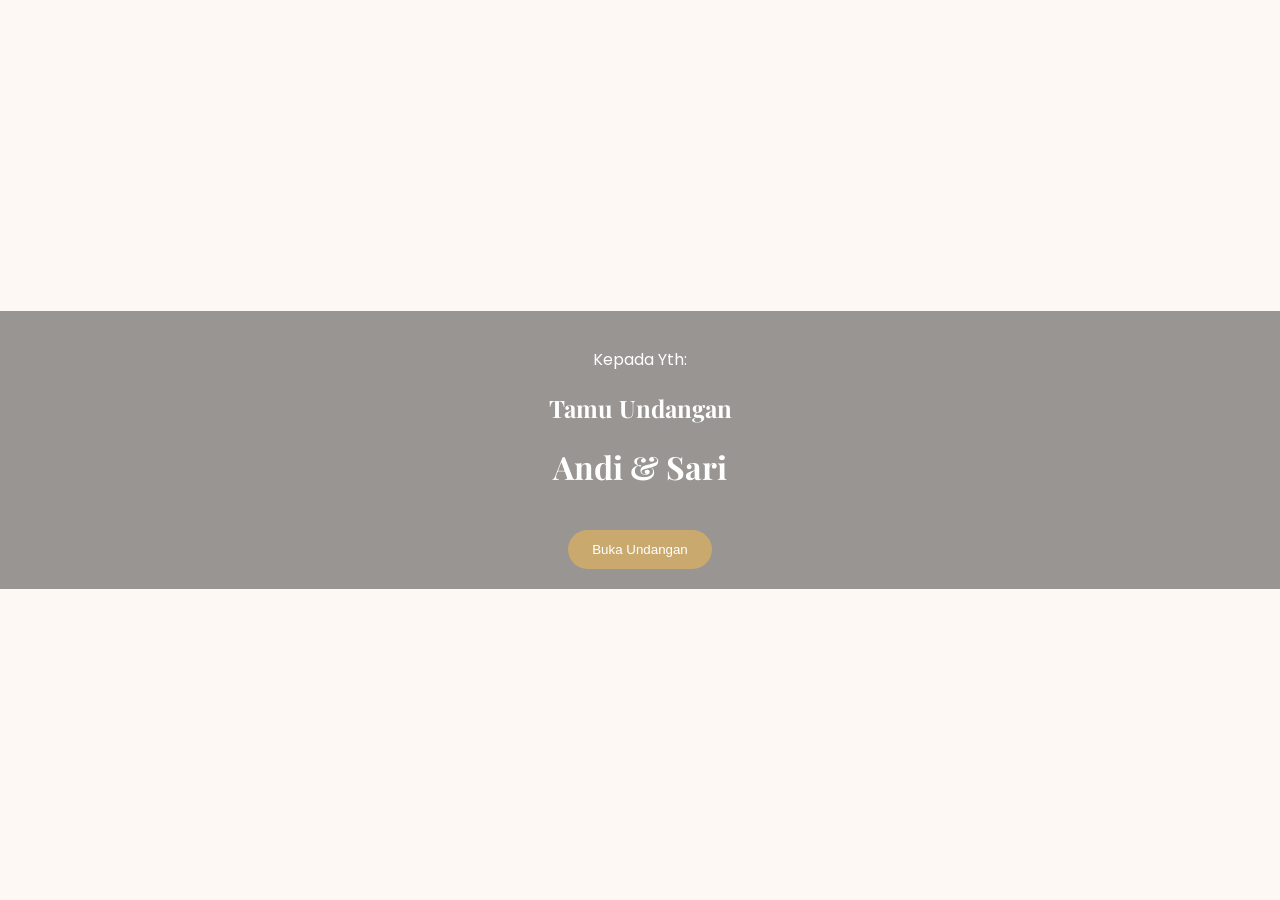
==== index.html @ 10b2e478 "Add files via upload" ====
<!DOCTYPE html>
<html lang="id">
<head>
<meta charset="UTF-8">
<meta name="viewport" content="width=device-width, initial-scale=1.0">
<title>Undangan Pernikahan</title>

<link href="https://fonts.googleapis.com/css2?family=Playfair+Display&family=Poppins&display=swap" rel="stylesheet">

<style>
body {
  margin: 0;
  font-family: 'Poppins', sans-serif;
  background: #fdf8f3;
  color: #333;
  text-align: center;
}

h1, h2 {
  font-family: 'Playfair Display', serif;
}

.container {
  padding: 20px;
}

.hero {
  height: 100vh;
  background: url('https://images.unsplash.com/photo-1522673607200-164d1b6ce486') center/cover;
  display: flex;
  flex-direction: column;
  justify-content: center;
  color: white;
}

.overlay {
  background: rgba(0,0,0,0.4);
  padding: 20px;
}

.button {
  background: #c9a96e;
  color: white;
  padding: 12px 24px;
  border: none;
  margin-top: 20px;
  cursor: pointer;
  border-radius: 30px;
}

.section {
  padding: 50px 20px;
}

.fade {
  opacity: 0;
  transform: translateY(20px);
  transition: 1s;
}

.fade.show {
  opacity: 1;
  transform: translateY(0);
}

input, select {
  padding: 10px;
  width: 80%;
  margin: 10px;
}

</style>
</head>

<body>

<!-- HERO -->
<div class="hero">
  <div class="overlay">
    <p>Kepada Yth:</p>
    <h2 id="guest">Tamu Undangan</h2>
    <h1>Andi & Sari</h1>
    <button class="button" onclick="openInvite()">Buka Undangan</button>
  </div>
</div>

<!-- CONTENT -->
<div id="content" style="display:none">

<div class="section fade">
  <h2>Save The Date</h2>
  <p>12 Desember 2026</p>
</div>

<div class="section fade">
  <h2>Lokasi</h2>
  <iframe 
    src="https://maps.google.com/maps?q=jakarta&t=&z=13&ie=UTF8&iwloc=&output=embed"
    width="90%" height="250"></iframe>
</div>

<div class="section fade">
  <h2>RSVP</h2>
  <input type="text" id="nama" placeholder="Nama">
  <select id="hadir">
    <option value="Hadir">Hadir</option>
    <option value="Tidak">Tidak Hadir</option>
  </select>
  <br>
  <button class="button" onclick="kirimRSVP()">Kirim</button>
</div>

</div>

<!-- MUSIC -->
<audio id="music" loop>
  <source src="https://www.bensound.com/bensound-music/bensound-romantic.mp3">
</audio>

<script>
// PERSONALIZATION
const urlParams = new URLSearchParams(window.location.search);
const guestName = urlParams.get('to');
if (guestName) {
  document.getElementById("guest").innerText = guestName;
}

// OPEN INVITE
function openInvite() {
  document.querySelector('.hero').style.display = 'none';
  document.getElementById('content').style.display = 'block';
  document.getElementById('music').play();

  document.querySelectorAll('.fade').forEach((el, i) => {
    setTimeout(() => el.classList.add('show'), i * 300);
  });
}

// RSVP (WhatsApp redirect)
function kirimRSVP() {
  const nama = document.getElementById('nama').value;
  const hadir = document.getElementById('hadir').value;

  const text = `Halo, saya ${nama}, konfirmasi: ${hadir}`;
  const url = `https://wa.me/628123456789?text=${encodeURIComponent(text)}`;

  window.open(url, '_blank');
}
</script>

</body>
</html>
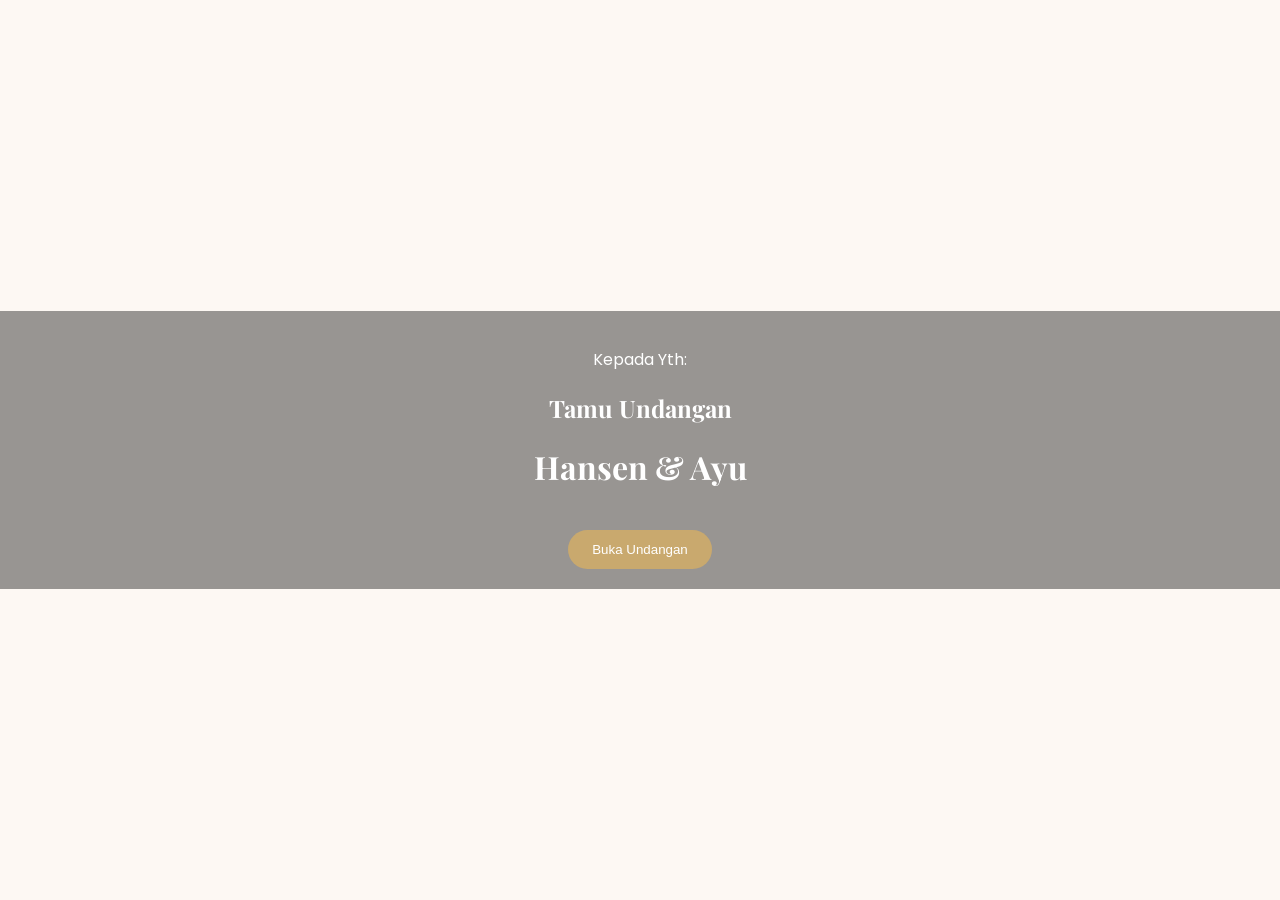
==== commit 80a8b8f6: "Modify wedding invitation content and styles Updated wedding invitation details and guest names." ====
--- a/index.html
+++ b/index.html
@@ -79,7 +79,7 @@
   <div class="overlay">
     <p>Kepada Yth:</p>
     <h2 id="guest">Tamu Undangan</h2>
-    <h1>Andi & Sari</h1>
+    <h1>Hansen & Ayu</h1>
     <button class="button" onclick="openInvite()">Buka Undangan</button>
   </div>
 </div>
@@ -149,4 +149,4 @@
 </script>
 
 </body>
-</html>+</html>
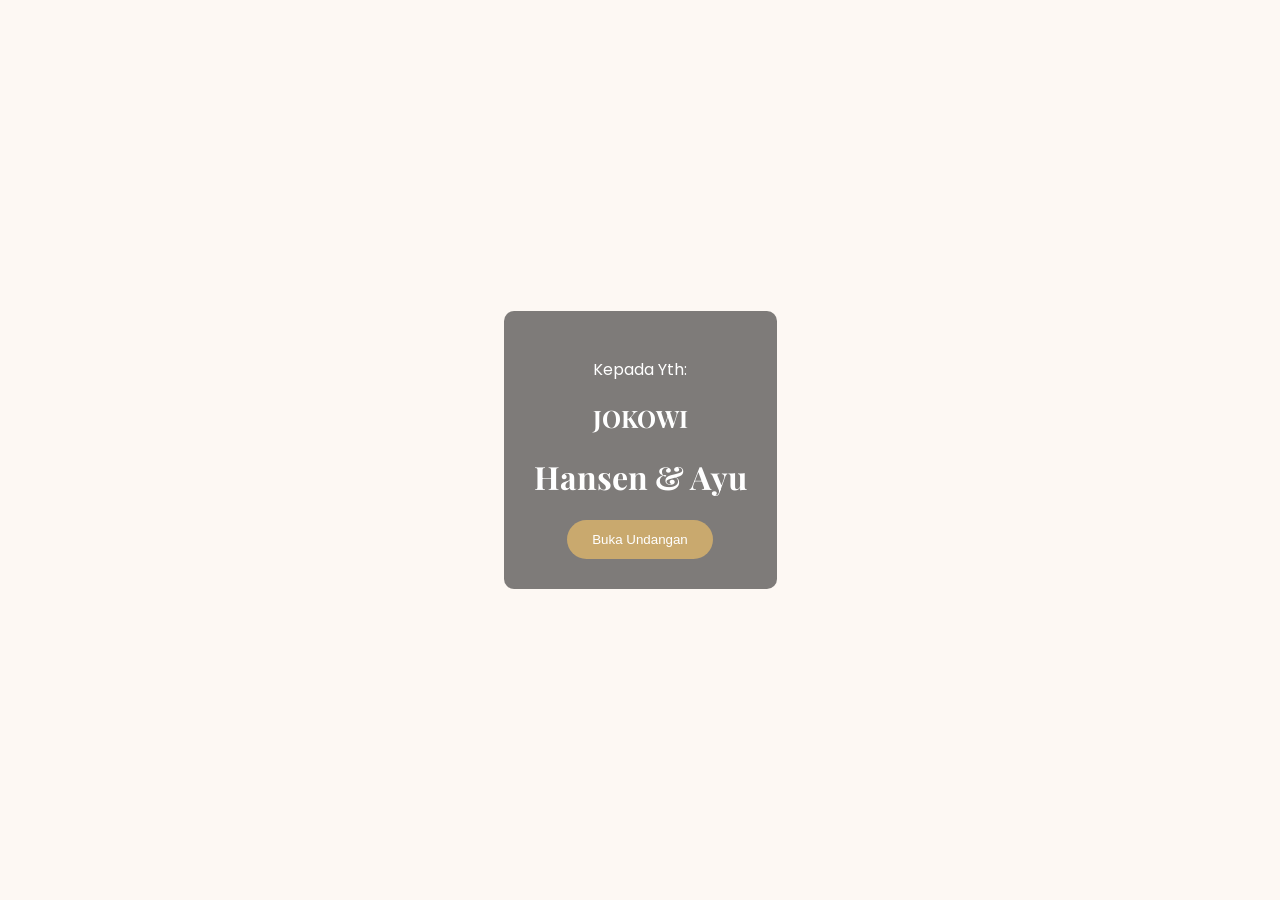
==== commit 047b8d64: "Update wedding invitation HTML structure and styles" ====
--- a/index.html
+++ b/index.html
@@ -5,47 +5,42 @@
 <meta name="viewport" content="width=device-width, initial-scale=1.0">
 <title>Undangan Pernikahan</title>
 
-<link href="https://fonts.googleapis.com/css2?family=Playfair+Display&family=Poppins&display=swap" rel="stylesheet">
+<link href="https://fonts.googleapis.com/css2?family=Playfair+Display:wght@500&family=Poppins&display=swap" rel="stylesheet">
 
 <style>
 body {
   margin: 0;
   font-family: 'Poppins', sans-serif;
   background: #fdf8f3;
-  color: #333;
   text-align: center;
 }
 
-h1, h2 {
+h1,h2 {
   font-family: 'Playfair Display', serif;
-}
-
-.container {
-  padding: 20px;
 }
 
 .hero {
   height: 100vh;
-  background: url('https://images.unsplash.com/photo-1522673607200-164d1b6ce486') center/cover;
+  background: url('https://images.unsplash.com/photo-1519741497674-611481863552') center/cover;
   display: flex;
-  flex-direction: column;
   justify-content: center;
+  align-items: center;
   color: white;
 }
 
 .overlay {
-  background: rgba(0,0,0,0.4);
-  padding: 20px;
+  background: rgba(0,0,0,0.5);
+  padding: 30px;
+  border-radius: 10px;
 }
 
 .button {
   background: #c9a96e;
+  border: none;
+  padding: 12px 25px;
   color: white;
-  padding: 12px 24px;
-  border: none;
-  margin-top: 20px;
+  border-radius: 30px;
   cursor: pointer;
-  border-radius: 30px;
 }
 
 .section {
@@ -63,22 +58,26 @@
   transform: translateY(0);
 }
 
-input, select {
-  padding: 10px;
-  width: 80%;
-  margin: 10px;
+.gallery img {
+  width: 90%;
+  margin: 10px 0;
+  border-radius: 10px;
 }
 
+.countdown {
+  font-size: 20px;
+  margin-top: 10px;
+}
 </style>
 </head>
 
 <body>
 
-<!-- HERO -->
+<!-- OPENING -->
 <div class="hero">
   <div class="overlay">
     <p>Kepada Yth:</p>
-    <h2 id="guest">Tamu Undangan</h2>
+    <h2 id="guest">JOKOWI</h2>
     <h1>Hansen & Ayu</h1>
     <button class="button" onclick="openInvite()">Buka Undangan</button>
   </div>
@@ -90,23 +89,29 @@
 <div class="section fade">
   <h2>Save The Date</h2>
   <p>12 Desember 2026</p>
+  <div class="countdown" id="countdown"></div>
 </div>
 
 <div class="section fade">
   <h2>Lokasi</h2>
-  <iframe 
-    src="https://maps.google.com/maps?q=jakarta&t=&z=13&ie=UTF8&iwloc=&output=embed"
-    width="90%" height="250"></iframe>
+  <iframe src="https://maps.google.com/maps?q=jakarta&t=&z=13&ie=UTF8&iwloc=&output=embed"
+  width="90%" height="250"></iframe>
+</div>
+
+<div class="section fade gallery">
+  <h2>Gallery</h2>
+  <img src="https://images.unsplash.com/photo-1520857014576-2c4f4c972b57">
+  <img src="https://images.unsplash.com/photo-1504208434309-cb69f4fe52b0">
+  <img src="https://images.unsplash.com/photo-1529636798458-92182e662485">
 </div>
 
 <div class="section fade">
   <h2>RSVP</h2>
-  <input type="text" id="nama" placeholder="Nama">
+  <input type="text" id="nama" placeholder="Nama"><br>
   <select id="hadir">
     <option value="Hadir">Hadir</option>
-    <option value="Tidak">Tidak Hadir</option>
-  </select>
-  <br>
+    <option value="Tidak Hadir">Tidak Hadir</option>
+  </select><br><br>
   <button class="button" onclick="kirimRSVP()">Kirim</button>
 </div>
 
@@ -121,9 +126,7 @@
 // PERSONALIZATION
 const urlParams = new URLSearchParams(window.location.search);
 const guestName = urlParams.get('to');
-if (guestName) {
-  document.getElementById("guest").innerText = guestName;
-}
+if (guestName) document.getElementById("guest").innerText = guestName;
 
 // OPEN INVITE
 function openInvite() {
@@ -136,7 +139,21 @@
   });
 }
 
-// RSVP (WhatsApp redirect)
+// COUNTDOWN
+const targetDate = new Date("Dec 12, 2026 00:00:00").getTime();
+setInterval(() => {
+  const now = new Date().getTime();
+  const gap = targetDate - now;
+
+  const d = Math.floor(gap / (1000*60*60*24));
+  const h = Math.floor((gap / (1000*60*60)) % 24);
+  const m = Math.floor((gap / (1000*60)) % 60);
+
+  document.getElementById("countdown").innerText =
+    d + " hari " + h + " jam " + m + " menit";
+}, 1000);
+
+// RSVP WA
 function kirimRSVP() {
   const nama = document.getElementById('nama').value;
   const hadir = document.getElementById('hadir').value;
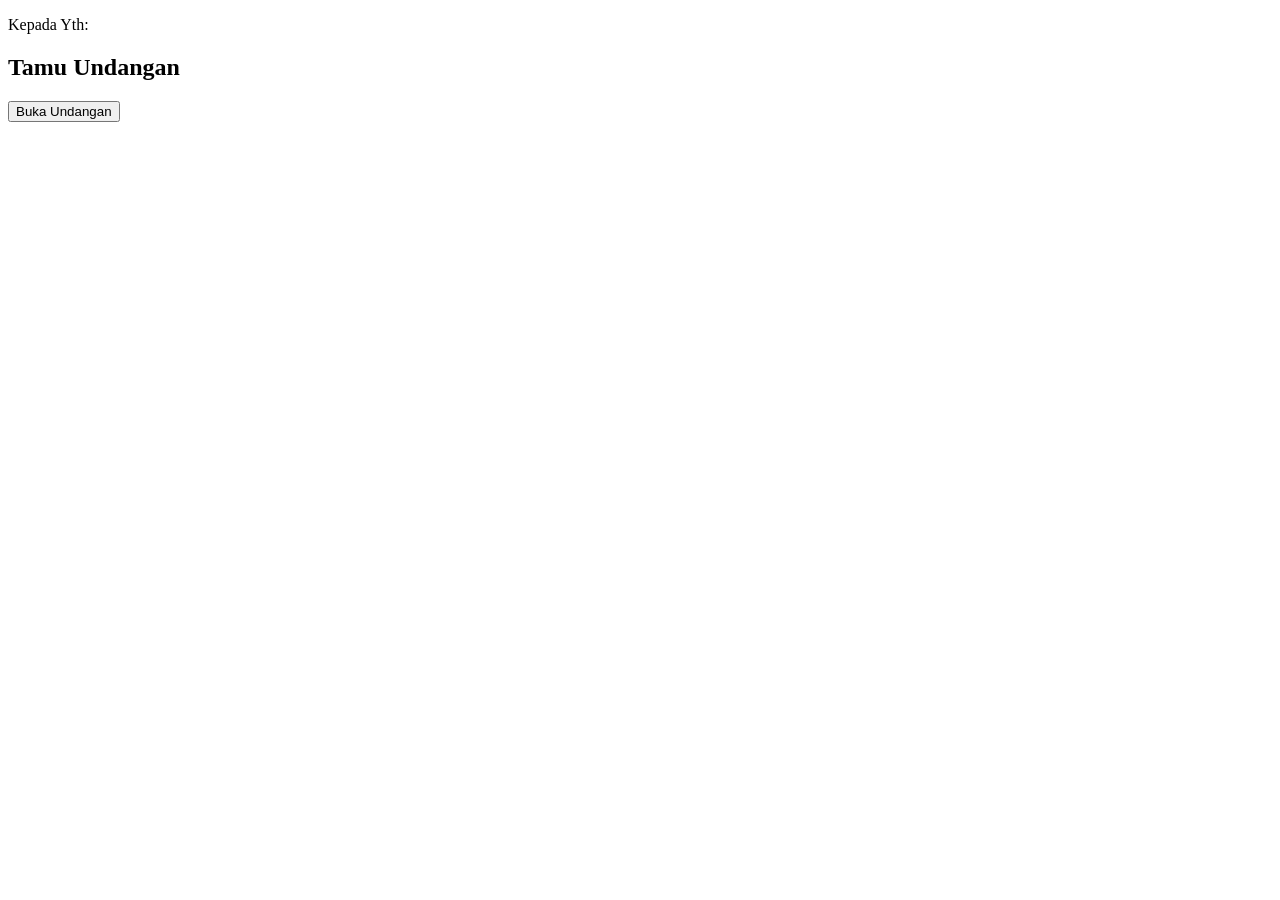
==== commit 5c6a9d37: "Update index.html" ====
--- a/index.html
+++ b/index.html
@@ -3,167 +3,66 @@
 <head>
 <meta charset="UTF-8">
 <meta name="viewport" content="width=device-width, initial-scale=1.0">
+
 <title>Undangan Pernikahan</title>
 
-<link href="https://fonts.googleapis.com/css2?family=Playfair+Display:wght@500&family=Poppins&display=swap" rel="stylesheet">
+<link rel="stylesheet" href="style.css">
+<link rel="stylesheet" href="themes.css">
 
-<style>
-body {
-  margin: 0;
-  font-family: 'Poppins', sans-serif;
-  background: #fdf8f3;
-  text-align: center;
-}
+<link href="https://fonts.googleapis.com/css2?family=Playfair+Display&family=Poppins&display=swap" rel="stylesheet">
 
-h1,h2 {
-  font-family: 'Playfair Display', serif;
-}
+</head>
+<body class="theme-elegant">
 
-.hero {
-  height: 100vh;
-  background: url('https://images.unsplash.com/photo-1519741497674-611481863552') center/cover;
-  display: flex;
-  justify-content: center;
-  align-items: center;
-  color: white;
-}
-
-.overlay {
-  background: rgba(0,0,0,0.5);
-  padding: 30px;
-  border-radius: 10px;
-}
-
-.button {
-  background: #c9a96e;
-  border: none;
-  padding: 12px 25px;
-  color: white;
-  border-radius: 30px;
-  cursor: pointer;
-}
-
-.section {
-  padding: 50px 20px;
-}
-
-.fade {
-  opacity: 0;
-  transform: translateY(20px);
-  transition: 1s;
-}
-
-.fade.show {
-  opacity: 1;
-  transform: translateY(0);
-}
-
-.gallery img {
-  width: 90%;
-  margin: 10px 0;
-  border-radius: 10px;
-}
-
-.countdown {
-  font-size: 20px;
-  margin-top: 10px;
-}
-</style>
-</head>
-
-<body>
-
-<!-- OPENING -->
-<div class="hero">
-  <div class="overlay">
+<!-- ENVELOPE OPENING -->
+<div id="envelope">
+  <div class="flap"></div>
+  <div class="letter">
     <p>Kepada Yth:</p>
-    <h2 id="guest">JOKOWI</h2>
-    <h1>Hansen & Ayu</h1>
-    <button class="button" onclick="openInvite()">Buka Undangan</button>
+    <h2 id="guest">Tamu Undangan</h2>
+    <button onclick="openInvite()">Buka Undangan</button>
   </div>
 </div>
 
-<!-- CONTENT -->
+<!-- VIDEO BACKGROUND -->
+<video autoplay muted loop id="bg-video">
+  <source src="https://www.w3schools.com/howto/rain.mp4" type="video/mp4">
+</video>
+
+<!-- MAIN CONTENT -->
 <div id="content" style="display:none">
 
-<div class="section fade">
-  <h2>Save The Date</h2>
+<section class="fade">
+  <h1>Andi & Sari</h1>
   <p>12 Desember 2026</p>
-  <div class="countdown" id="countdown"></div>
-</div>
+  <div id="countdown"></div>
+</section>
 
-<div class="section fade">
-  <h2>Lokasi</h2>
-  <iframe src="https://maps.google.com/maps?q=jakarta&t=&z=13&ie=UTF8&iwloc=&output=embed"
-  width="90%" height="250"></iframe>
-</div>
-
-<div class="section fade gallery">
+<section class="fade">
   <h2>Gallery</h2>
   <img src="https://images.unsplash.com/photo-1520857014576-2c4f4c972b57">
-  <img src="https://images.unsplash.com/photo-1504208434309-cb69f4fe52b0">
-  <img src="https://images.unsplash.com/photo-1529636798458-92182e662485">
-</div>
+</section>
 
-<div class="section fade">
-  <h2>RSVP</h2>
-  <input type="text" id="nama" placeholder="Nama"><br>
-  <select id="hadir">
-    <option value="Hadir">Hadir</option>
-    <option value="Tidak Hadir">Tidak Hadir</option>
-  </select><br><br>
-  <button class="button" onclick="kirimRSVP()">Kirim</button>
-</div>
+<section class="fade">
+  <h2>Ucapan</h2>
+  <input id="nama" placeholder="Nama">
+  <input id="pesan" placeholder="Ucapan">
+  <button onclick="kirimUcapan()">Kirim</button>
+
+  <div id="listUcapan"></div>
+</section>
 
 </div>
 
-<!-- MUSIC -->
 <audio id="music" loop>
   <source src="https://www.bensound.com/bensound-music/bensound-romantic.mp3">
 </audio>
 
-<script>
-// PERSONALIZATION
-const urlParams = new URLSearchParams(window.location.search);
-const guestName = urlParams.get('to');
-if (guestName) document.getElementById("guest").innerText = guestName;
+<script src="https://www.gstatic.com/firebasejs/10.7.1/firebase-app.js"></script>
+<script src="https://www.gstatic.com/firebasejs/10.7.1/firebase-firestore.js"></script>
 
-// OPEN INVITE
-function openInvite() {
-  document.querySelector('.hero').style.display = 'none';
-  document.getElementById('content').style.display = 'block';
-  document.getElementById('music').play();
-
-  document.querySelectorAll('.fade').forEach((el, i) => {
-    setTimeout(() => el.classList.add('show'), i * 300);
-  });
-}
-
-// COUNTDOWN
-const targetDate = new Date("Dec 12, 2026 00:00:00").getTime();
-setInterval(() => {
-  const now = new Date().getTime();
-  const gap = targetDate - now;
-
-  const d = Math.floor(gap / (1000*60*60*24));
-  const h = Math.floor((gap / (1000*60*60)) % 24);
-  const m = Math.floor((gap / (1000*60)) % 60);
-
-  document.getElementById("countdown").innerText =
-    d + " hari " + h + " jam " + m + " menit";
-}, 1000);
-
-// RSVP WA
-function kirimRSVP() {
-  const nama = document.getElementById('nama').value;
-  const hadir = document.getElementById('hadir').value;
-
-  const text = `Halo, saya ${nama}, konfirmasi: ${hadir}`;
-  const url = `https://wa.me/628123456789?text=${encodeURIComponent(text)}`;
-
-  window.open(url, '_blank');
-}
-</script>
+<script src="firebase.js"></script>
+<script src="script.js"></script>
 
 </body>
 </html>
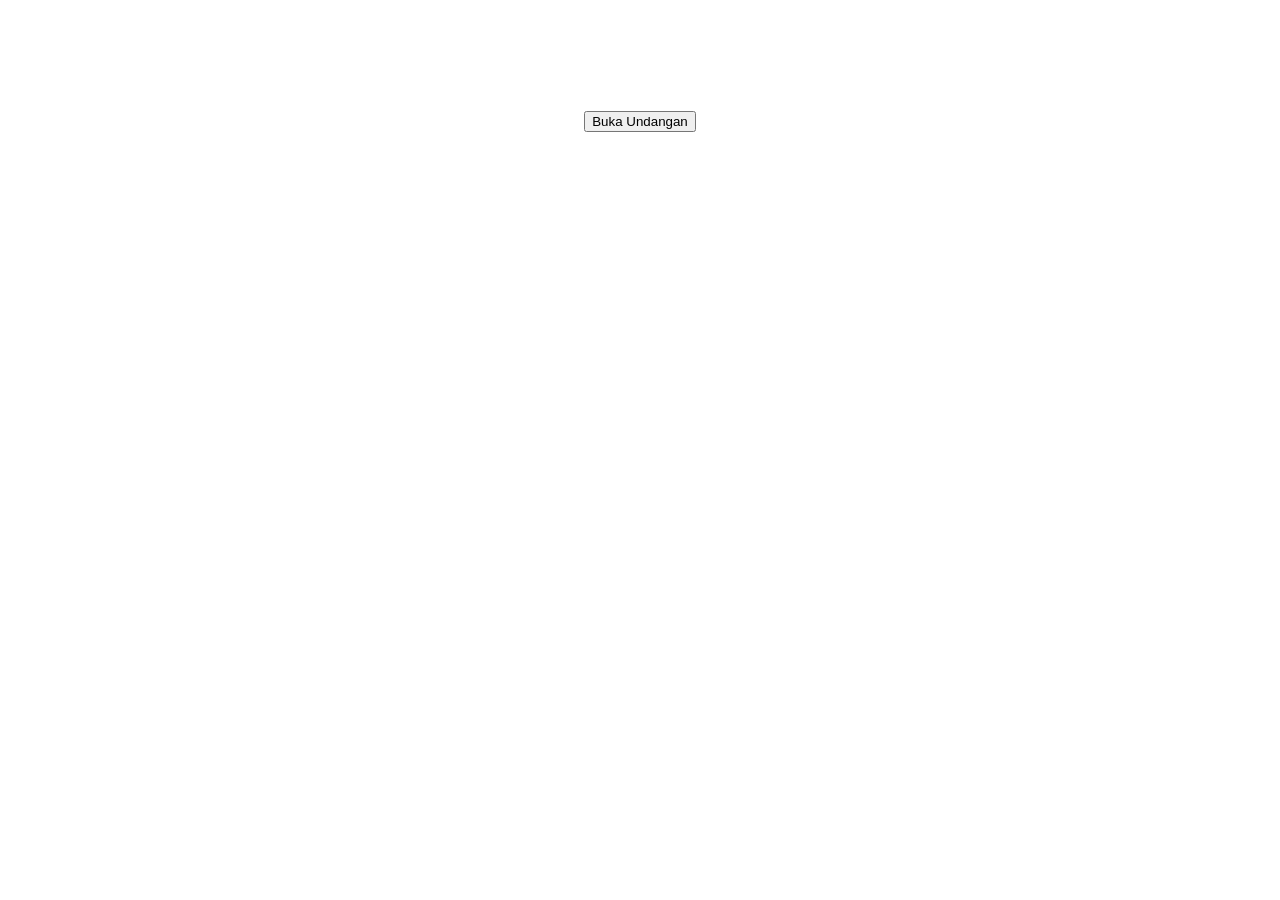
==== commit 78062caa: "Revise wedding invitation layout and content Updated the wedding invitation HTML structure and conte" ====
--- a/index.html
+++ b/index.html
@@ -4,64 +4,64 @@
 <meta charset="UTF-8">
 <meta name="viewport" content="width=device-width, initial-scale=1.0">
 
-<title>Undangan Pernikahan</title>
+<title>Wedding Invitation</title>
 
 <link rel="stylesheet" href="style.css">
-<link rel="stylesheet" href="themes.css">
 
-<link href="https://fonts.googleapis.com/css2?family=Playfair+Display&family=Poppins&display=swap" rel="stylesheet">
+<link href="https://fonts.googleapis.com/css2?family=Playfair+Display:wght@500&family=Poppins&display=swap" rel="stylesheet">
+</head>
 
-</head>
-<body class="theme-elegant">
+<body>
 
-<!-- ENVELOPE OPENING -->
-<div id="envelope">
-  <div class="flap"></div>
-  <div class="letter">
+<!-- OPENING -->
+<div id="opening">
+  <div class="opening-content">
     <p>Kepada Yth:</p>
-    <h2 id="guest">Tamu Undangan</h2>
+    <h2 id="guest">Hansen Tiono</h2>
     <button onclick="openInvite()">Buka Undangan</button>
   </div>
 </div>
 
-<!-- VIDEO BACKGROUND -->
+<!-- BACKGROUND VIDEO -->
 <video autoplay muted loop id="bg-video">
   <source src="https://www.w3schools.com/howto/rain.mp4" type="video/mp4">
 </video>
 
 <!-- MAIN CONTENT -->
-<div id="content" style="display:none">
+<div id="main">
 
-<section class="fade">
-  <h1>Andi & Sari</h1>
-  <p>12 Desember 2026</p>
+<section class="hero fade">
+  <div class="overlay">
+    <h1 class="hero-title">Apip & Ayu</h1>
+    <p>17 Agustus 2026</p>
+  </div>
+</section>
+
+<section class="section fade">
+  <h2>Save The Date</h2>
   <div id="countdown"></div>
 </section>
 
-<section class="fade">
+<section class="section fade">
+  <h2>Lokasi</h2>
+  <iframe 
+    src="https://maps.google.com/maps?q=jakarta&t=&z=13&ie=UTF8&iwloc=&output=embed"
+    width="90%" height="250"></iframe>
+</section>
+
+<section class="section fade">
   <h2>Gallery</h2>
   <img src="https://images.unsplash.com/photo-1520857014576-2c4f4c972b57">
-</section>
-
-<section class="fade">
-  <h2>Ucapan</h2>
-  <input id="nama" placeholder="Nama">
-  <input id="pesan" placeholder="Ucapan">
-  <button onclick="kirimUcapan()">Kirim</button>
-
-  <div id="listUcapan"></div>
+  <img src="https://images.unsplash.com/photo-1504208434309-cb69f4fe52b0">
 </section>
 
 </div>
 
+<!-- MUSIC -->
 <audio id="music" loop>
   <source src="https://www.bensound.com/bensound-music/bensound-romantic.mp3">
 </audio>
 
-<script src="https://www.gstatic.com/firebasejs/10.7.1/firebase-app.js"></script>
-<script src="https://www.gstatic.com/firebasejs/10.7.1/firebase-firestore.js"></script>
-
-<script src="firebase.js"></script>
 <script src="script.js"></script>
 
 </body>
--- a/style.css
+++ b/style.css
@@ -0,0 +1,51 @@
+body {
+  margin:0;
+  font-family:Poppins;
+  text-align:center;
+  color:white;
+}
+
+#bg-video {
+  position:fixed;
+  width:100%;
+  height:100%;
+  object-fit:cover;
+  z-index:-1;
+}
+
+#envelope {
+  height:100vh;
+  display:flex;
+  justify-content:center;
+  align-items:center;
+  flex-direction:column;
+}
+
+.flap {
+  width:200px;
+  height:100px;
+  background:#c9a96e;
+  transform-origin:top;
+  transition:1s;
+}
+
+.letter {
+  background:white;
+  color:black;
+  padding:20px;
+}
+
+.open .flap {
+  transform:rotateX(180deg);
+}
+
+.fade {
+  opacity:0;
+  transform:translateY(20px);
+  transition:1s;
+}
+
+.fade.show {
+  opacity:1;
+  transform:none;
+}
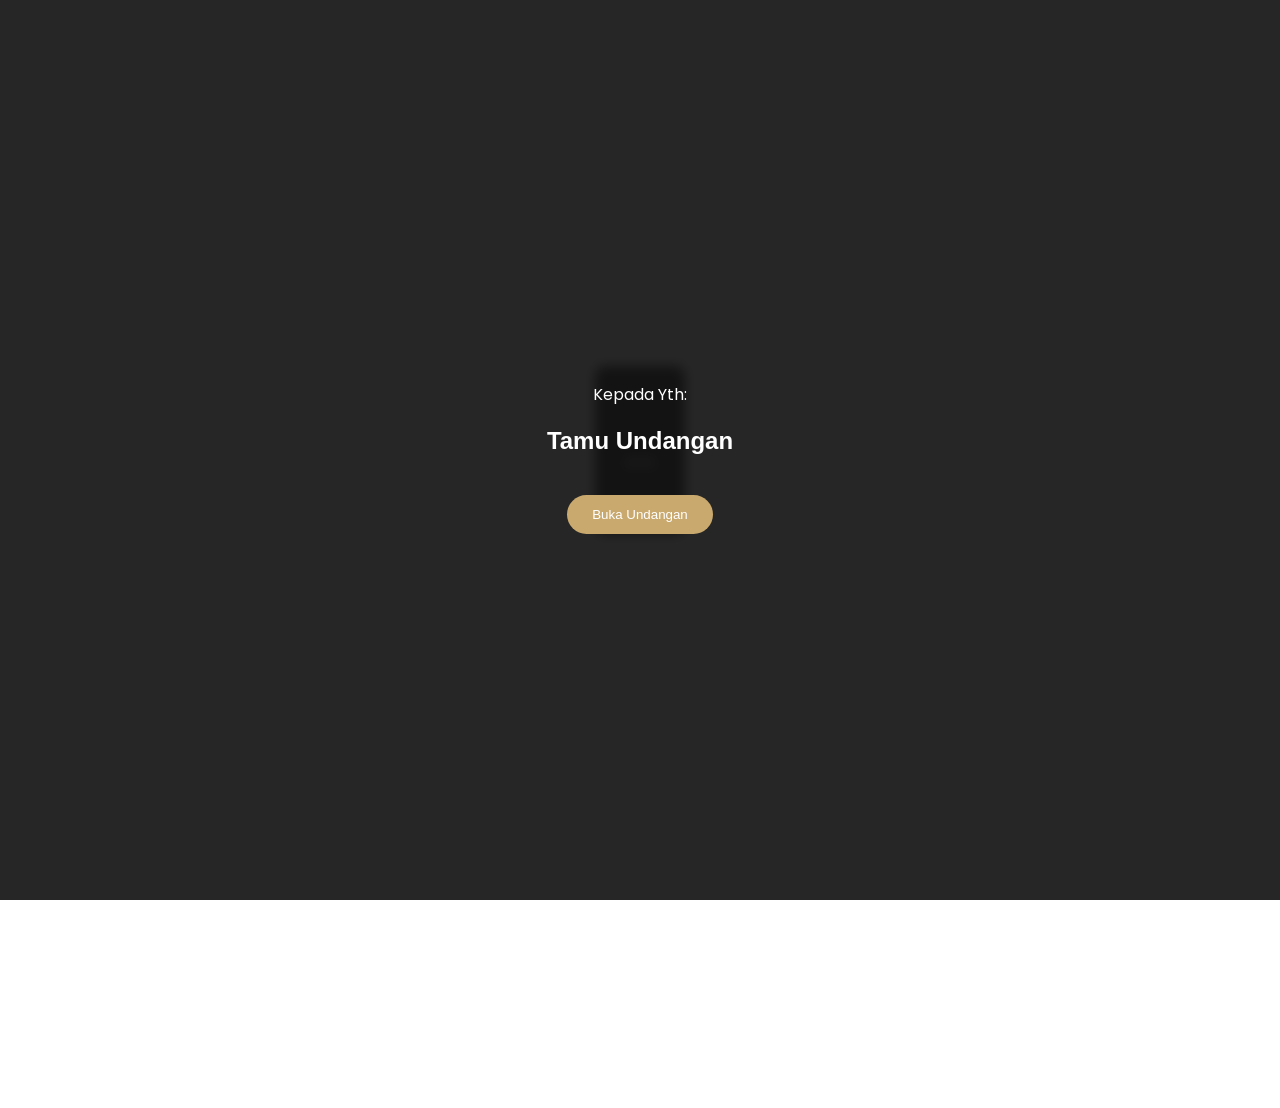
==== commit 24a83c63: "Revise wedding invitation HTML content Updated wedding invitation details and structure." ====
--- a/index.html
+++ b/index.html
@@ -3,12 +3,11 @@
 <head>
 <meta charset="UTF-8">
 <meta name="viewport" content="width=device-width, initial-scale=1.0">
-
-<title>Wedding Invitation</title>
+<title>Undangan</title>
 
 <link rel="stylesheet" href="style.css">
 
-<link href="https://fonts.googleapis.com/css2?family=Playfair+Display:wght@500&family=Poppins&display=swap" rel="stylesheet">
+<link href="https://fonts.googleapis.com/css2?family=Playfair+Display&family=Poppins&display=swap" rel="stylesheet">
 </head>
 
 <body>
@@ -17,42 +16,28 @@
 <div id="opening">
   <div class="opening-content">
     <p>Kepada Yth:</p>
-    <h2 id="guest">Hansen Tiono</h2>
+    <h2 id="guest">Tamu Undangan</h2>
     <button onclick="openInvite()">Buka Undangan</button>
   </div>
 </div>
 
-<!-- BACKGROUND VIDEO -->
-<video autoplay muted loop id="bg-video">
-  <source src="https://www.w3schools.com/howto/rain.mp4" type="video/mp4">
-</video>
+<!-- VIDEO BACKGROUND -->
+<video autoplay muted loop id="bg-video"></video>
 
-<!-- MAIN CONTENT -->
+<!-- MAIN -->
 <div id="main">
 
 <section class="hero fade">
   <div class="overlay">
-    <h1 class="hero-title">Apip & Ayu</h1>
-    <p>17 Agustus 2026</p>
+    <h1 class="hero-title">...</h1>
+    <p class="date"></p>
+    <p class="lokasi"></p>
   </div>
 </section>
 
 <section class="section fade">
-  <h2>Save The Date</h2>
-  <div id="countdown"></div>
-</section>
-
-<section class="section fade">
-  <h2>Lokasi</h2>
-  <iframe 
-    src="https://maps.google.com/maps?q=jakarta&t=&z=13&ie=UTF8&iwloc=&output=embed"
-    width="90%" height="250"></iframe>
-</section>
-
-<section class="section fade">
   <h2>Gallery</h2>
-  <img src="https://images.unsplash.com/photo-1520857014576-2c4f4c972b57">
-  <img src="https://images.unsplash.com/photo-1504208434309-cb69f4fe52b0">
+  <div id="gallery"></div>
 </section>
 
 </div>
@@ -62,7 +47,7 @@
   <source src="https://www.bensound.com/bensound-music/bensound-romantic.mp3">
 </audio>
 
-<script src="script.js"></script>
+<script type="module" src="script.js"></script>
 
 </body>
 </html>
--- a/style.css
+++ b/style.css
@@ -1,51 +1,93 @@
 body {
-  margin:0;
-  font-family:Poppins;
-  text-align:center;
-  color:white;
+  margin: 0;
+  font-family: 'Poppins', sans-serif;
+  text-align: center;
+  color: white;
 }
 
-#bg-video {
-  position:fixed;
-  width:100%;
-  height:100%;
-  object-fit:cover;
-  z-index:-1;
+/* OPENING */
+#opening {
+  position: fixed;
+  width: 100%;
+  height: 100%;
+  background: rgba(0,0,0,0.85);
+  backdrop-filter: blur(6px);
+  display: flex;
+  justify-content: center;
+  align-items: center;
+  z-index: 999;
 }
 
-#envelope {
-  height:100vh;
-  display:flex;
-  justify-content:center;
-  align-items:center;
-  flex-direction:column;
+.opening-content {
+  animation: fadeIn 1.5s ease;
 }
 
-.flap {
-  width:200px;
-  height:100px;
-  background:#c9a96e;
-  transform-origin:top;
-  transition:1s;
+.opening-content button {
+  margin-top: 20px;
+  padding: 12px 25px;
+  background: #c9a96e;
+  border: none;
+  border-radius: 30px;
+  color: white;
+  cursor: pointer;
 }
 
-.letter {
-  background:white;
-  color:black;
-  padding:20px;
+/* VIDEO */
+#bg-video {
+  position: fixed;
+  top: 0;
+  left: 0;
+  width: 100vw;
+  height: 100vh;
+  object-fit: cover;
+  z-index: -1;
 }
 
-.open .flap {
-  transform:rotateX(180deg);
+/* HERO */
+.hero {
+  height: 100vh;
+  display: flex;
+  justify-content: center;
+  align-items: center;
 }
 
+.overlay {
+  background: rgba(0,0,0,0.5);
+  padding: 30px;
+  border-radius: 10px;
+}
+
+.hero-title {
+  font-family: 'Playfair Display';
+  font-size: 36px;
+}
+
+/* SECTION */
+.section {
+  padding: 60px 20px;
+}
+
+/* GALLERY */
+.section img {
+  width: 90%;
+  border-radius: 10px;
+  margin: 10px 0;
+}
+
+/* ANIMATION */
 .fade {
-  opacity:0;
-  transform:translateY(20px);
-  transition:1s;
+  opacity: 0;
+  transform: translateY(20px);
+  transition: 1s;
 }
 
 .fade.show {
-  opacity:1;
-  transform:none;
+  opacity: 1;
+  transform: translateY(0);
 }
+
+/* KEYFRAME */
+@keyframes fadeIn {
+  from {opacity:0; transform: translateY(20px);}
+  to {opacity:1; transform: translateY(0);}
+}
